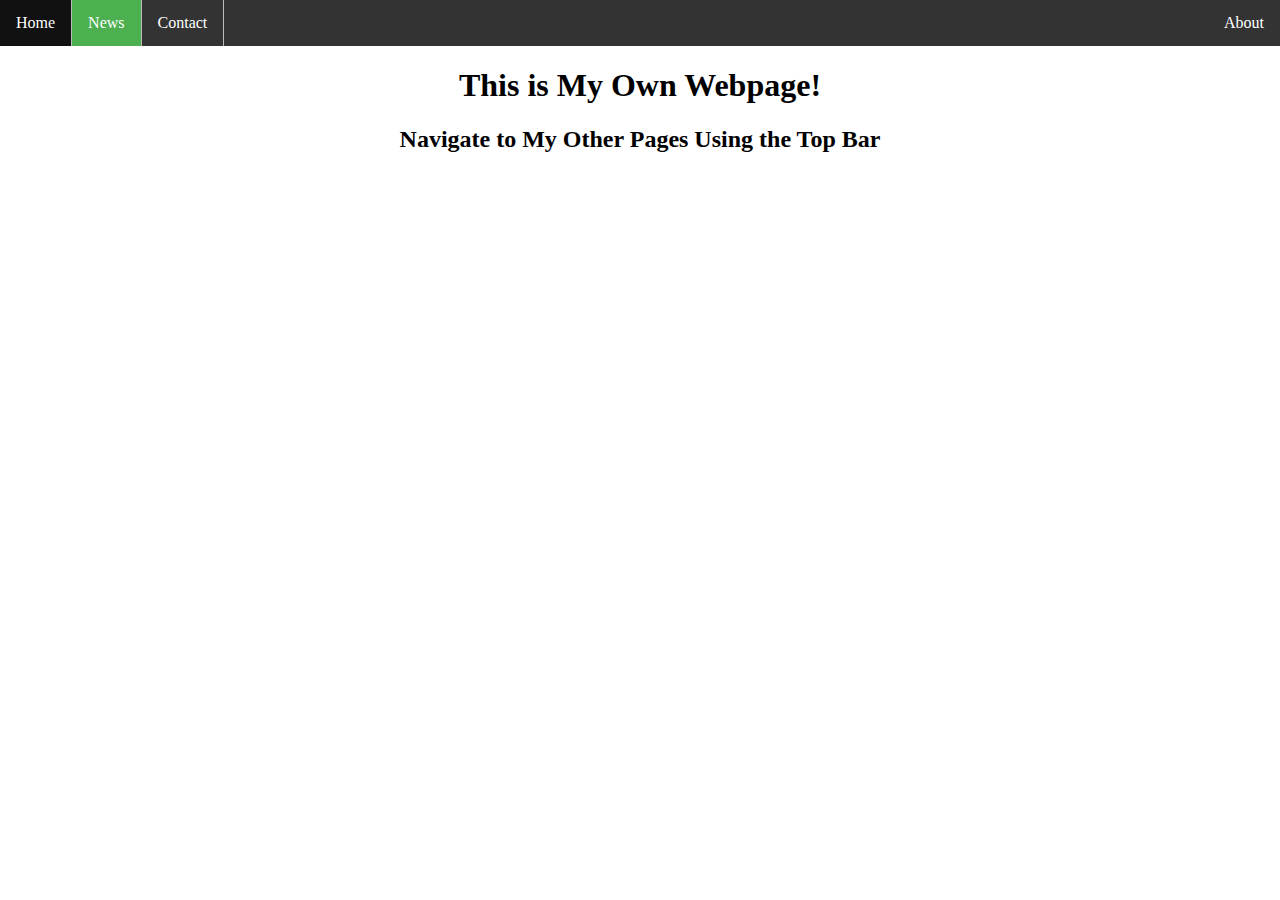
==== news.html @ 40c1f4d9 "commit" ====
<html>
	<head>
		<meta charset='UTF-8'/>
		<title>title</title>
		<link rel='stylesheet' href='style.css'/>
	</head>
    <body>
        <div>
            <ul>
                <li><a href="/home">Home</a></li>
                <li><a class="active" href="/news">News</a></li>
                <li><a href="#contact">Contact</a></li>
                <li style="float:right"><a href="#about">About</a></li>
            </ul>
        </div>
    
        <h1 style="text-align: center;">This is My Own Webpage!</h1>
        <h2 style="text-align: center;">Navigate to My Other Pages Using the Top Bar</h2>
    
    
    
    </body>


</html>
---- style.css ----
body{
    margin: 0;
}
ul {
    list-style-type: none;
    margin: 0;
    padding: 0;
    overflow: hidden;
    background-color: #333;
    position: sticky;
    top: 0;
}

li {
  float: left;
  border-right:1px solid #bbb;
}

li:last-child {
  border-right: none;
}

li a {
  display: block;
  color: white;
  text-align: center;
  padding: 14px 16px;
  text-decoration: none;
}

li a:hover:not(.active) {
  background-color: #111;
}

.active {
  background-color: #4CAF50;
}
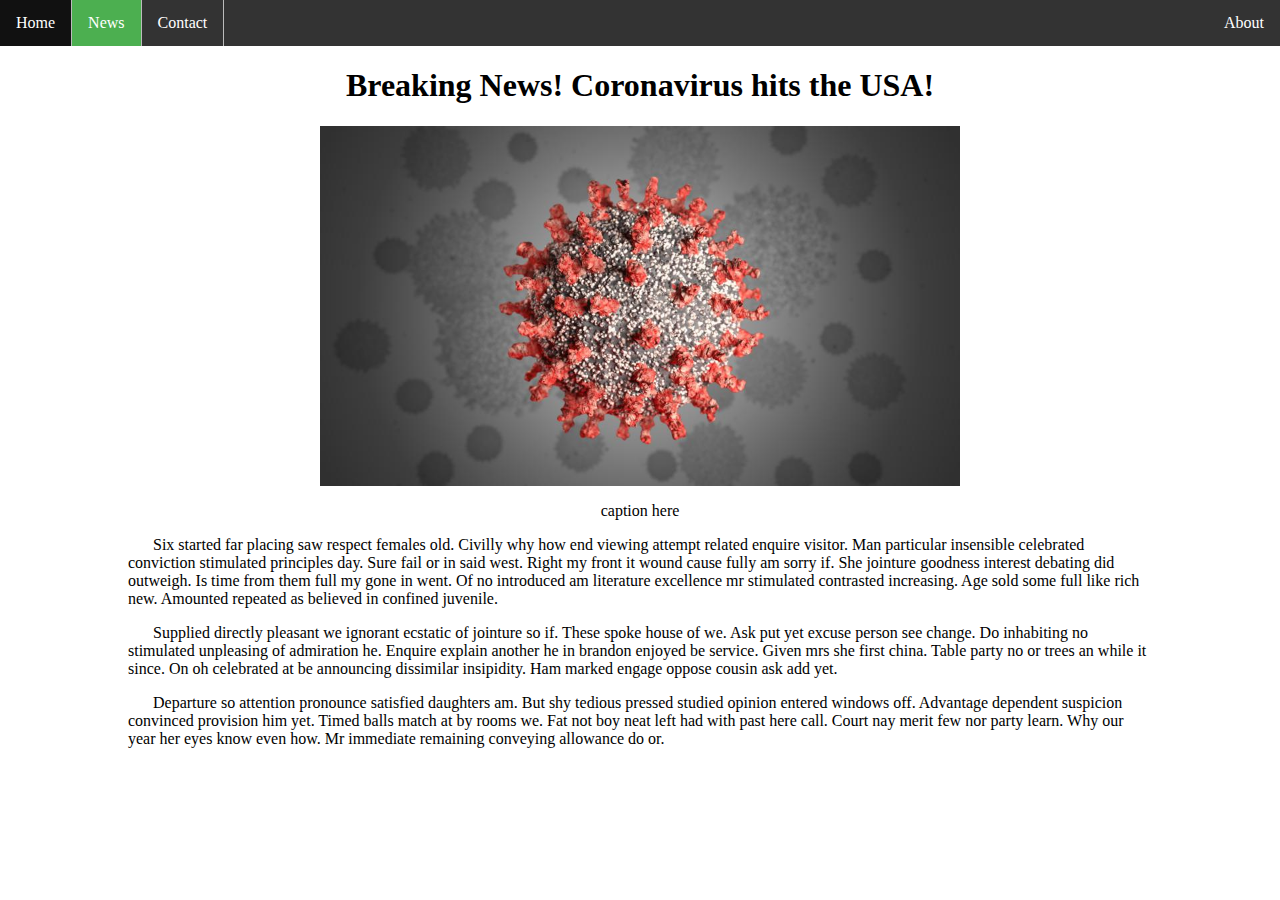
==== commit c05ce421: "news page" ====
--- a/news.html
+++ b/news.html
@@ -2,21 +2,31 @@
 	<head>
 		<meta charset='UTF-8'/>
 		<title>title</title>
-		<link rel='stylesheet' href='style.css'/>
+		<link rel='stylesheet' href='news.css'/>
 	</head>
     <body>
         <div>
             <ul>
-                <li><a href="/home">Home</a></li>
-                <li><a class="active" href="/news">News</a></li>
-                <li><a href="#contact">Contact</a></li>
-                <li style="float:right"><a href="#about">About</a></li>
+                <li><a href="index.html">Home</a></li>
+                <li><a class="active" href="#">News</a></li>
+                <li><a href="">Contact</a></li>
+                <li style="float:right"><a href="">About</a></li>
             </ul>
         </div>
     
-        <h1 style="text-align: center;">This is My Own Webpage!</h1>
-        <h2 style="text-align: center;">Navigate to My Other Pages Using the Top Bar</h2>
-    
+        <h1>Breaking News! Coronavirus hits the USA!</h1>
+        
+        <img class="main-img" src="covid.jpg">
+        <p>caption here</p>
+        
+        <div class="content">
+            <p>Six started far placing saw respect females old. Civilly why how end viewing attempt related enquire visitor. Man particular insensible celebrated conviction stimulated principles day. Sure fail or in said west. Right my front it wound cause fully am sorry if. She jointure goodness interest debating did outweigh. Is time from them full my gone in went. Of no introduced am literature excellence mr stimulated contrasted increasing. Age sold some full like rich new. Amounted repeated as believed in confined juvenile. </p>
+            
+            <p>Supplied directly pleasant we ignorant ecstatic of jointure so if. These spoke house of we. Ask put yet excuse person see change. Do inhabiting no stimulated unpleasing of admiration he. Enquire explain another he in brandon enjoyed be service. Given mrs she first china. Table party no or trees an while it since. On oh celebrated at be announcing dissimilar insipidity. Ham marked engage oppose cousin ask add yet. </p>
+            
+            <p>Departure so attention pronounce satisfied daughters am. But shy tedious pressed studied opinion entered windows off. Advantage dependent suspicion convinced provision him yet. Timed balls match at by rooms we. Fat not boy neat left had with past here call. Court nay merit few nor party learn. Why our year her eyes know even how. Mr immediate remaining conveying allowance do or. </p>
+        
+        </div>
     
     
     </body>
--- a/news.css
+++ b/news.css
@@ -0,0 +1,55 @@
+body{
+    margin: 0;
+    text-align: center;
+}
+ul {
+    list-style-type: none;
+    margin: 0;
+    padding: 0;
+    overflow: hidden;
+    background-color: #333;
+    position: sticky;
+    top: 0;
+}
+
+li {
+  float: left;
+  border-right:1px solid #bbb;
+}
+
+li:last-child {
+  border-right: none;
+}
+
+li a {
+  display: block;
+  color: white;
+  text-align: center;
+  padding: 14px 16px;
+  text-decoration: none;
+}
+
+li a:hover:not(.active) {
+  background-color: #111;
+}
+
+.active {
+  background-color: #4CAF50;
+}
+
+.main-img{    
+  display: block;
+  margin-left: auto;
+  margin-right: auto;
+  width: 50%;
+}
+
+.content{
+    margin-left: 10%;
+    margin-right: 10%;
+    text-align: left;
+}
+
+.content p{
+    text-indent: 25px;
+}
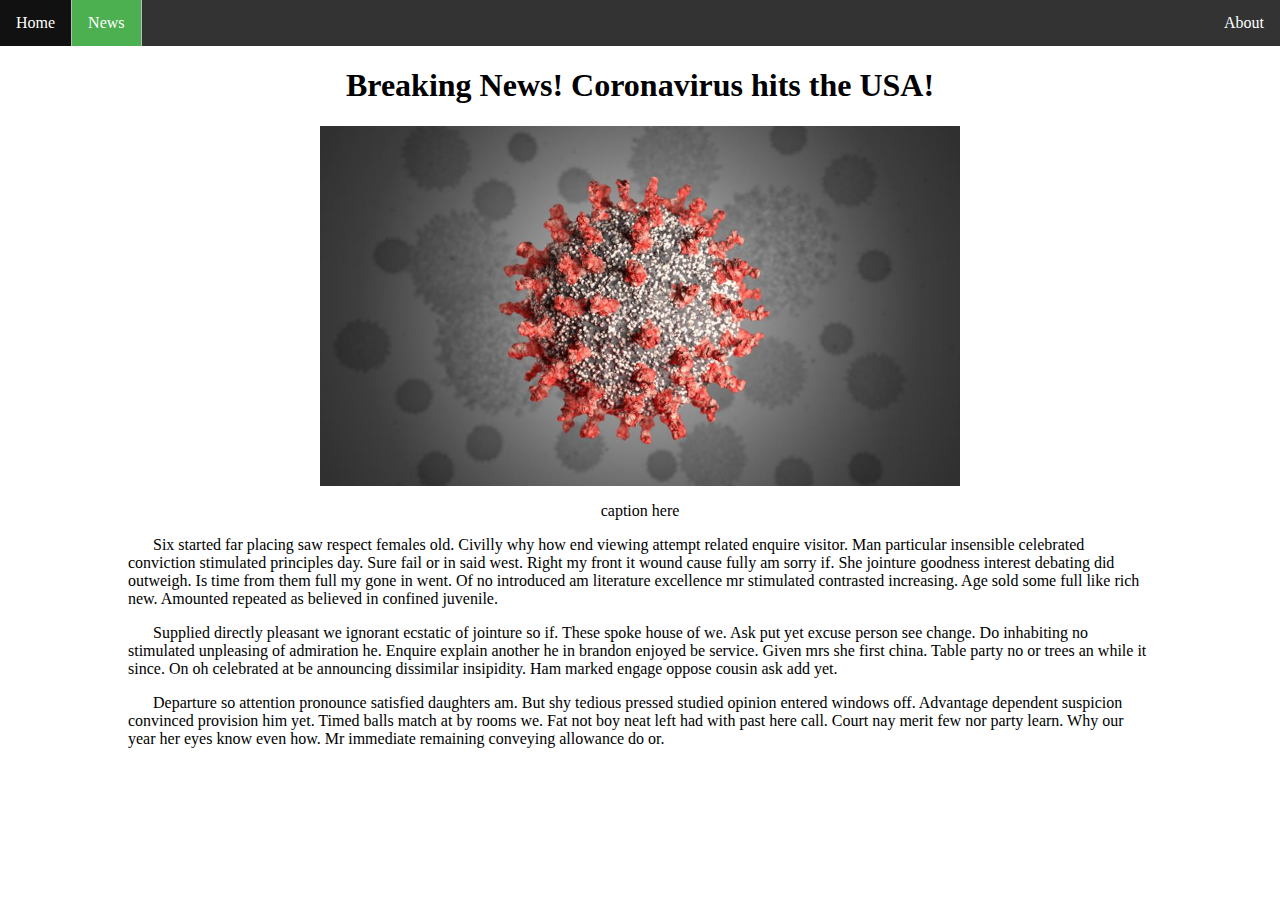
==== commit 207f2396: "finishing touches" ====
--- a/news.html
+++ b/news.html
@@ -1,7 +1,7 @@
 <html>
 	<head>
 		<meta charset='UTF-8'/>
-		<title>title</title>
+		<title>News</title>
 		<link rel='stylesheet' href='news.css'/>
 	</head>
     <body>
@@ -9,8 +9,7 @@
             <ul>
                 <li><a href="index.html">Home</a></li>
                 <li><a class="active" href="#">News</a></li>
-                <li><a href="">Contact</a></li>
-                <li style="float:right"><a href="">About</a></li>
+                <li style="float:right"><a href="about.html">About</a></li>
             </ul>
         </div>
     
